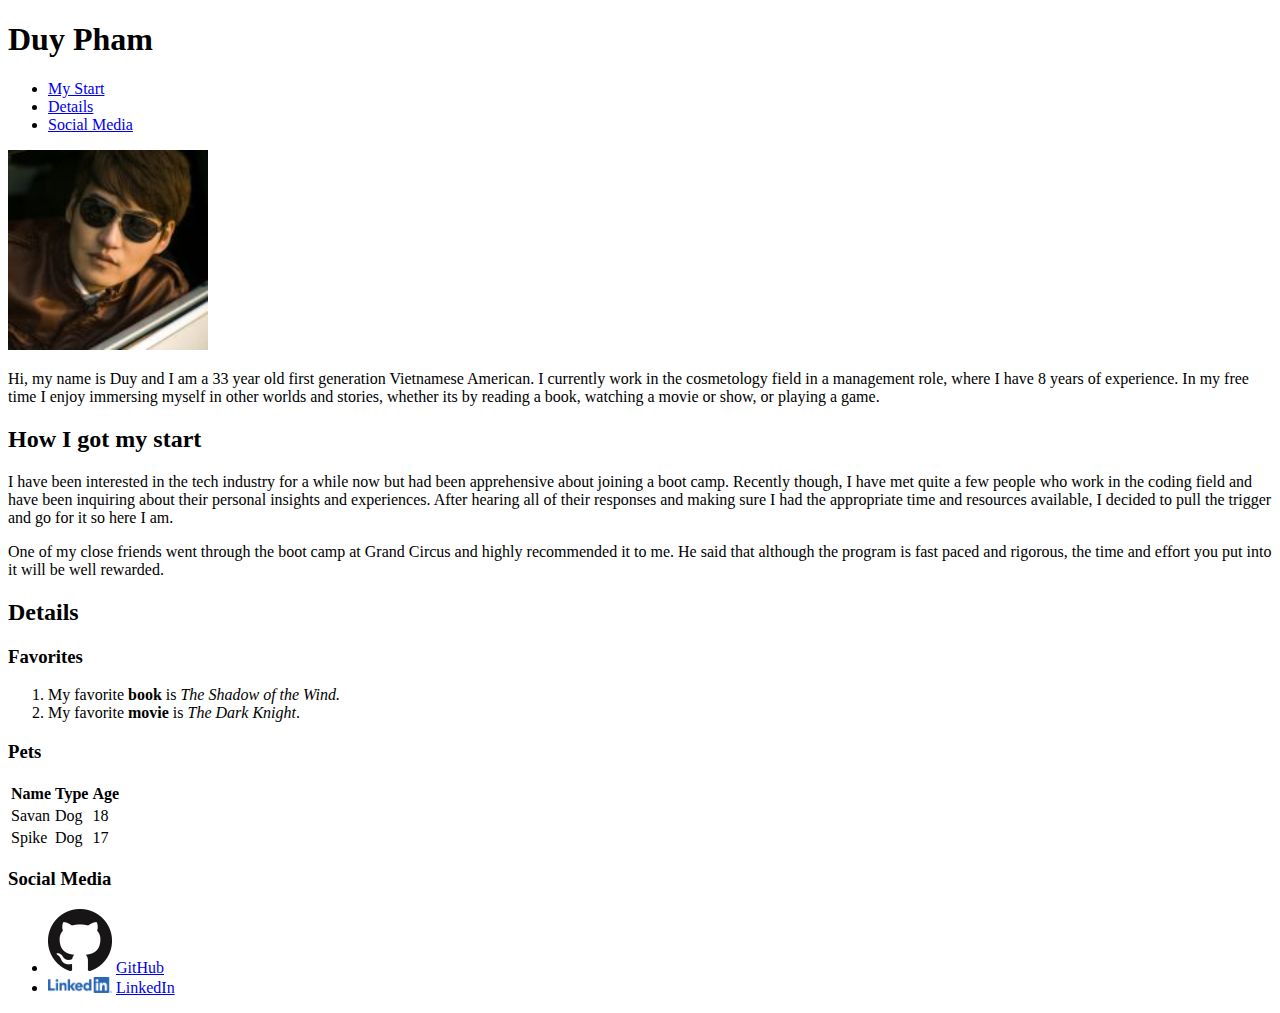
==== index.html @ 8f4b1562 "Add files via upload" ====
<!DOCTYPE html>
<html lang="en">
<head>
    <meta charset="UTF-8">
    <meta http-equiv="X-UA-Compatible" content="IE=edge">
    <meta name="viewport" content="width=device-width, initial-scale=1.0">
    <title>unit1-practice</title>
    <link rel="stylesheet" href="style.css">
</head>
<body>

<Header>
    <h1>Duy Pham</h1>
    <nav>
        <ul>
          <li><a href="#my-start">My Start</a></li>
          <li><a href="#details">Details</a></li>
          <li><a href="#social-media">Social Media</a></li>
        </ul>
      </nav>
</Header>

<Main>
    <img src="150.jpg" height="200px" alt="Guy in sunglasses"/>
    <p>Hi, my name is Duy and I am a 33 year old first generation Vietnamese American. 
    I currently work in the cosmetology field in a management role, where I have 8 years of experience.
    In my free time I enjoy immersing myself in other worlds and stories, whether its by reading a book, 
    watching a movie or show, or playing a game.</p>

    <h2 id="my-start">How I got my start</h2>
    <p>I have been interested in the tech industry for a while now but had been apprehensive about joining a boot camp.
    Recently though, I have met quite a few people who work in the coding field and have been inquiring about their personal 
    insights and experiences. After hearing all of their responses and making sure I had the appropriate time and resources
    available, I decided to pull the trigger and go for it so here I am.</p>
    <p>One of my close friends went through the boot camp at Grand Circus and highly recommended it to me.
    He said that although the program is fast paced and rigorous, the time and effort you put into it will 
    be well rewarded.</p>

    <h2 id="details">Details</h2>

    <h3>Favorites</h3>
    <ol>
        <li>My favorite <strong>book</strong> is <cite>The Shadow of the Wind</site>.</li>
        <li>My favorite <strong>movie</strong> is <cite>The Dark Knight</cite>.</li>
    </ol>

    <h3>Pets</h3>
    <table>
        <tr>
            <th>Name</th>
            <th>Type</th>
            <th>Age</th>
        </tr>
        <tr>
            <td>Savan</td>
            <td>Dog</td>
            <td>18</td>
        </tr>
        <tr>
            <td>Spike</td>
            <td>Dog</td>
            <td>17</td>
        </tr>
    </table>
</Main>

<footer>
    <h3 id="social-media">Social Media</h3>
    <ul>
        <li><img src="GitHub-Mark-64px.png" width="64px" alt="GitHub logo"/>
            <a href="https://github.com/dvpham89">GitHub</a></li>
        <li><img src="LI-Logo.png" width="64px" alt="LinkedIn logo"/>
            <a href="https://www.linkedin.com/school/grandcircus/mycompany/">LinkedIn</a></li>
    </ul>
</footer>

</body>
</html>
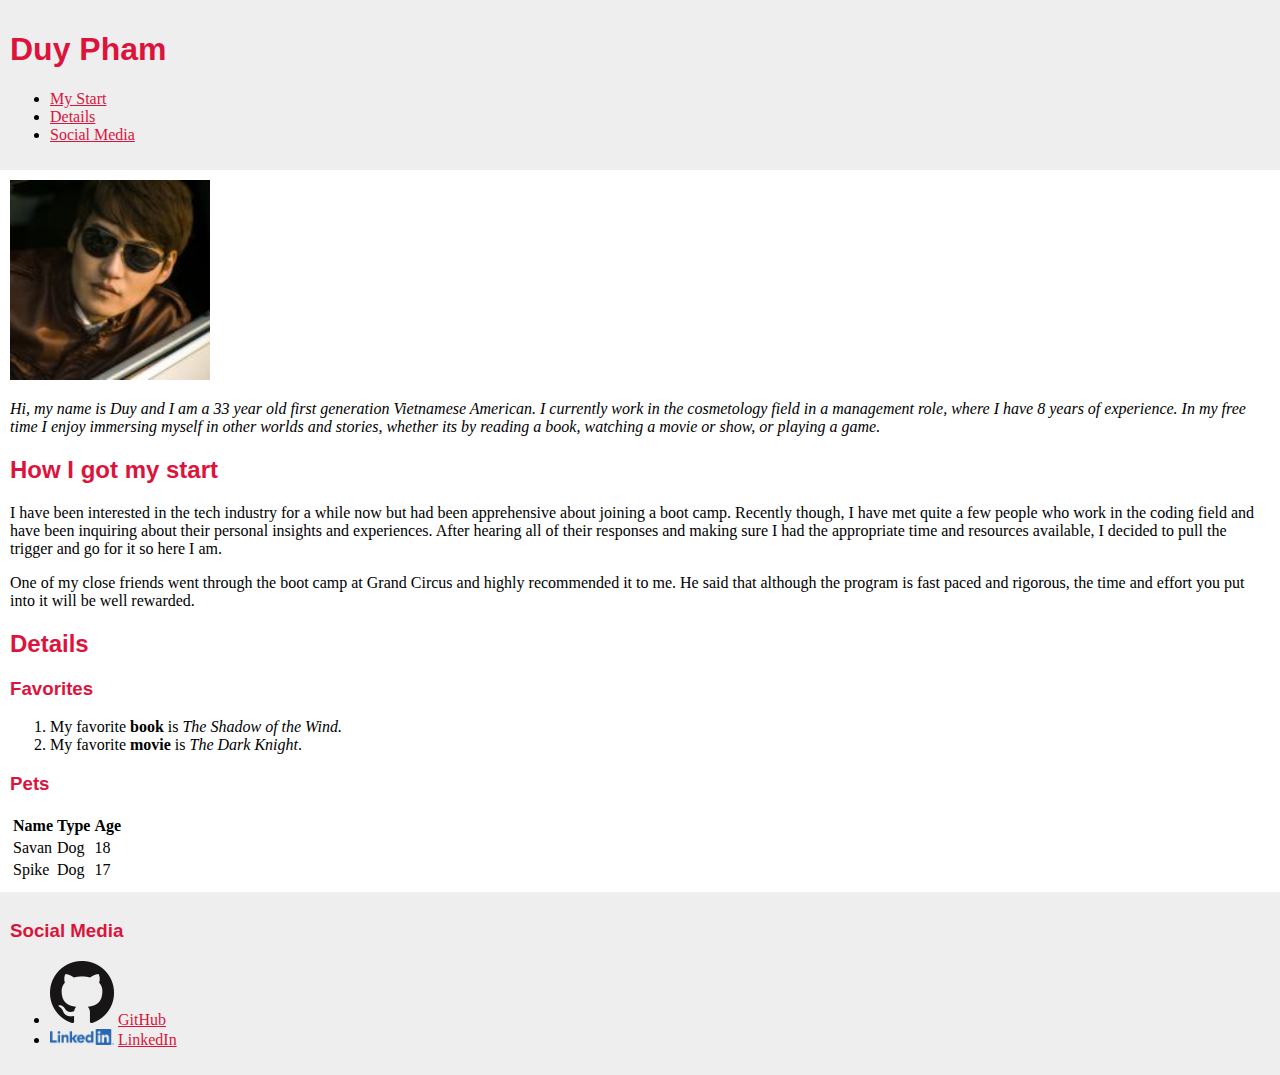
==== commit f12363ab: "Add files via upload" ====
--- a/index.html
+++ b/index.html
@@ -22,7 +22,7 @@
 
 <Main>
     <img src="150.jpg" height="200px" alt="Guy in sunglasses"/>
-    <p>Hi, my name is Duy and I am a 33 year old first generation Vietnamese American. 
+    <p class="overview">Hi, my name is Duy and I am a 33 year old first generation Vietnamese American. 
     I currently work in the cosmetology field in a management role, where I have 8 years of experience.
     In my free time I enjoy immersing myself in other worlds and stories, whether its by reading a book, 
     watching a movie or show, or playing a game.</p>
@@ -65,7 +65,7 @@
 </Main>
 
 <footer>
-    <h3 id="social-media">Social Media</h3>
+    <h3 class="footer h3" id="social-media">Social Media</h3>
     <ul>
         <li><img src="GitHub-Mark-64px.png" width="64px" alt="GitHub logo"/>
             <a href="https://github.com/dvpham89">GitHub</a></li>
--- a/style.css
+++ b/style.css
@@ -0,0 +1,37 @@
+h1 {
+    color: crimson;
+    font-family: sans-serif;
+    margin: 0px, 0px, 15px, 0px
+}
+h2 {
+    color: crimson;
+    font-family: sans-serif;
+}
+h3 {
+    color: crimson;
+    font-family: sans-serif;
+}
+a {
+    color: crimson;
+}
+.overview {
+    font-style: italic;
+}
+header {
+    background-color: #eee;
+    padding: 10px;
+}
+footer {
+    background-color: #eee;
+    padding: 10px;
+    border-bottom: 1px, solid, silver;
+}
+main {
+    padding: 10px;
+}
+.footer h3 {
+    margin-top: 0px;
+}
+body {
+    margin:0;
+}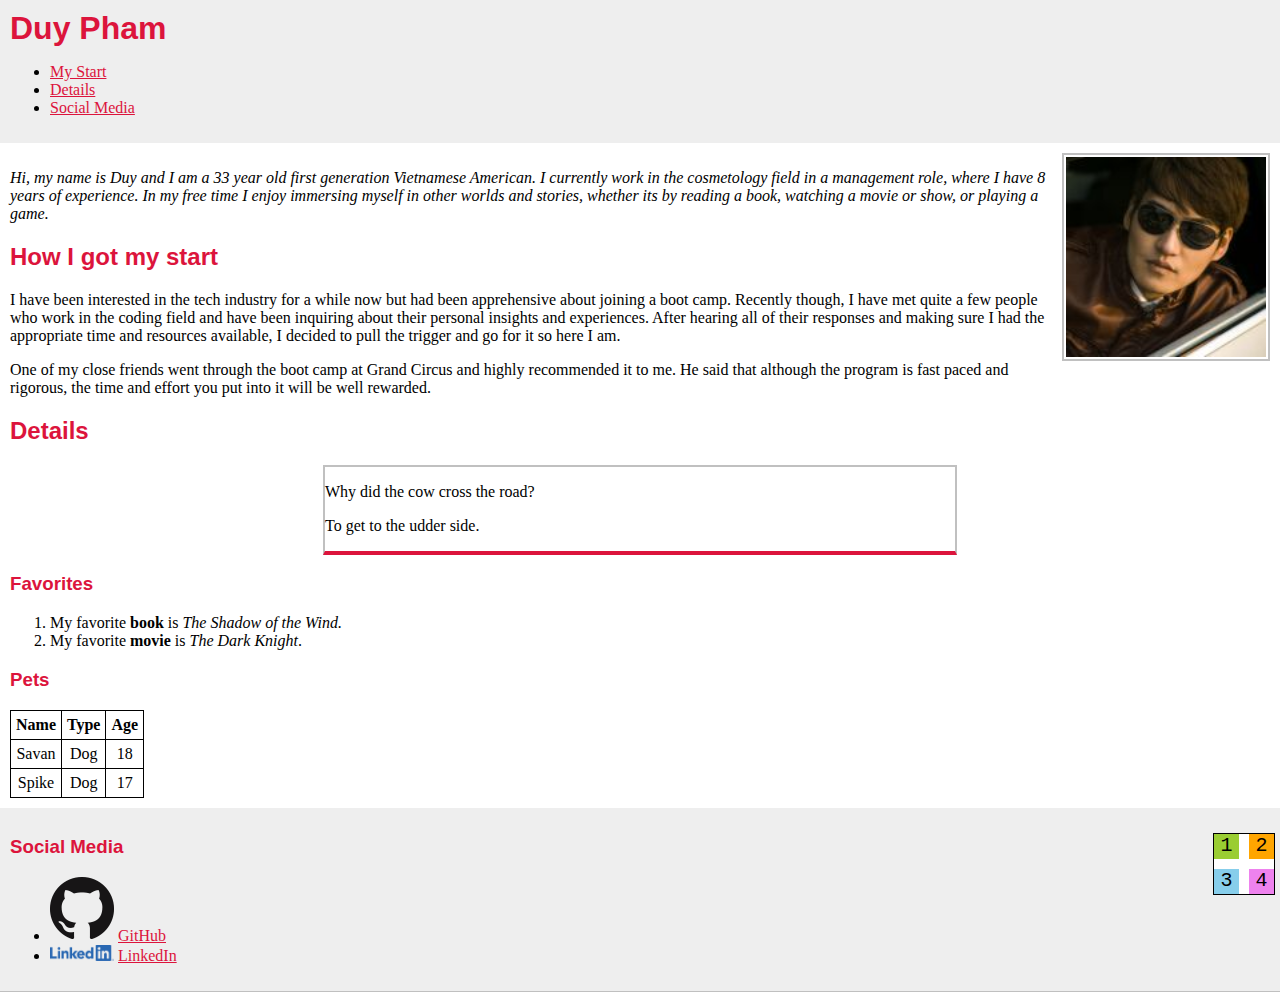
==== commit ea57d962: "Add files via upload" ====
--- a/index.html
+++ b/index.html
@@ -21,7 +21,7 @@
 </Header>
 
 <Main>
-    <img src="150.jpg" height="200px" alt="Guy in sunglasses"/>
+    <img id="profile-pic" src="150.jpg" height="200px" alt="Guy in sunglasses"/>
     <p class="overview">Hi, my name is Duy and I am a 33 year old first generation Vietnamese American. 
     I currently work in the cosmetology field in a management role, where I have 8 years of experience.
     In my free time I enjoy immersing myself in other worlds and stories, whether its by reading a book, 
@@ -37,6 +37,11 @@
     be well rewarded.</p>
 
     <h2 id="details">Details</h2>
+
+    <blockquote id="joke">
+        <p>Why did the cow cross the road?</p>
+        <p>To get to the udder side.</p>
+    </blockquote>
 
     <h3>Favorites</h3>
     <ol>
@@ -73,6 +78,11 @@
             <a href="https://www.linkedin.com/school/grandcircus/mycompany/">LinkedIn</a></li>
     </ul>
 </footer>
-
+<div class="numbers-box">
+    <div class="color-box color-box-1">1</div>
+    <div class="color-box color-box-2">2</div>
+    <div class="color-box color-box-3">3</div>
+    <div class="color-box color-box-4">4</div>
+</div>
 </body>
 </html>--- a/style.css
+++ b/style.css
@@ -1,7 +1,7 @@
 h1 {
     color: crimson;
     font-family: sans-serif;
-    margin: 0px, 0px, 15px, 0px
+    margin: 0px 0px 15px 0px
 }
 h2 {
     color: crimson;
@@ -24,7 +24,7 @@
 footer {
     background-color: #eee;
     padding: 10px;
-    border-bottom: 1px, solid, silver;
+    border-bottom: solid 1px silver;
 }
 main {
     padding: 10px;
@@ -34,4 +34,71 @@
 }
 body {
     margin:0;
+}
+.numbers-box {
+    height: 60px;
+    width: 60px;
+    border: solid 1px black;
+    background-color: white;
+    position: fixed;
+    right: 5px; 
+    bottom: 5px;
+}
+.color-box {
+    width: 25px;
+    height: 25px;
+    font-family: monospace;
+    font-size: 20px;
+    text-align: center;
+    position: absolute
+}
+.color-box-1 {
+    background-color: yellowgreen;
+    top: 0;
+    left: 0;
+}
+.color-box-2 {
+    background-color: orange;
+    top: 0;
+    right: 0;
+}
+.color-box-3 {
+    background-color: skyblue;
+    bottom: 0;
+    left: 0;
+}
+.color-box-4 {
+    background-color: violet;
+    bottom: 0;
+    right: 0;
+}
+#profile-pic {
+    height: 200px;
+    background-color: white;
+    border: solid 2px silver;
+    padding: 2px;
+    float: right;
+    margin-left: 10px;
+}
+#joke {
+    width: 50%;
+    border: solid 2px silver;
+    border-bottom: solid 4px crimson;
+    margin: 0 auto;
+}
+table {
+    border: solid 1px black;
+    padding: 10px;
+    text-align: center;
+    border-collapse: collapse;
+}
+th {
+    border: solid 1px black;
+    padding: 5px;
+    text-align: center;
+}
+td {
+    border:solid 1px black;
+    padding: 5px;
+    text-align: center;
 }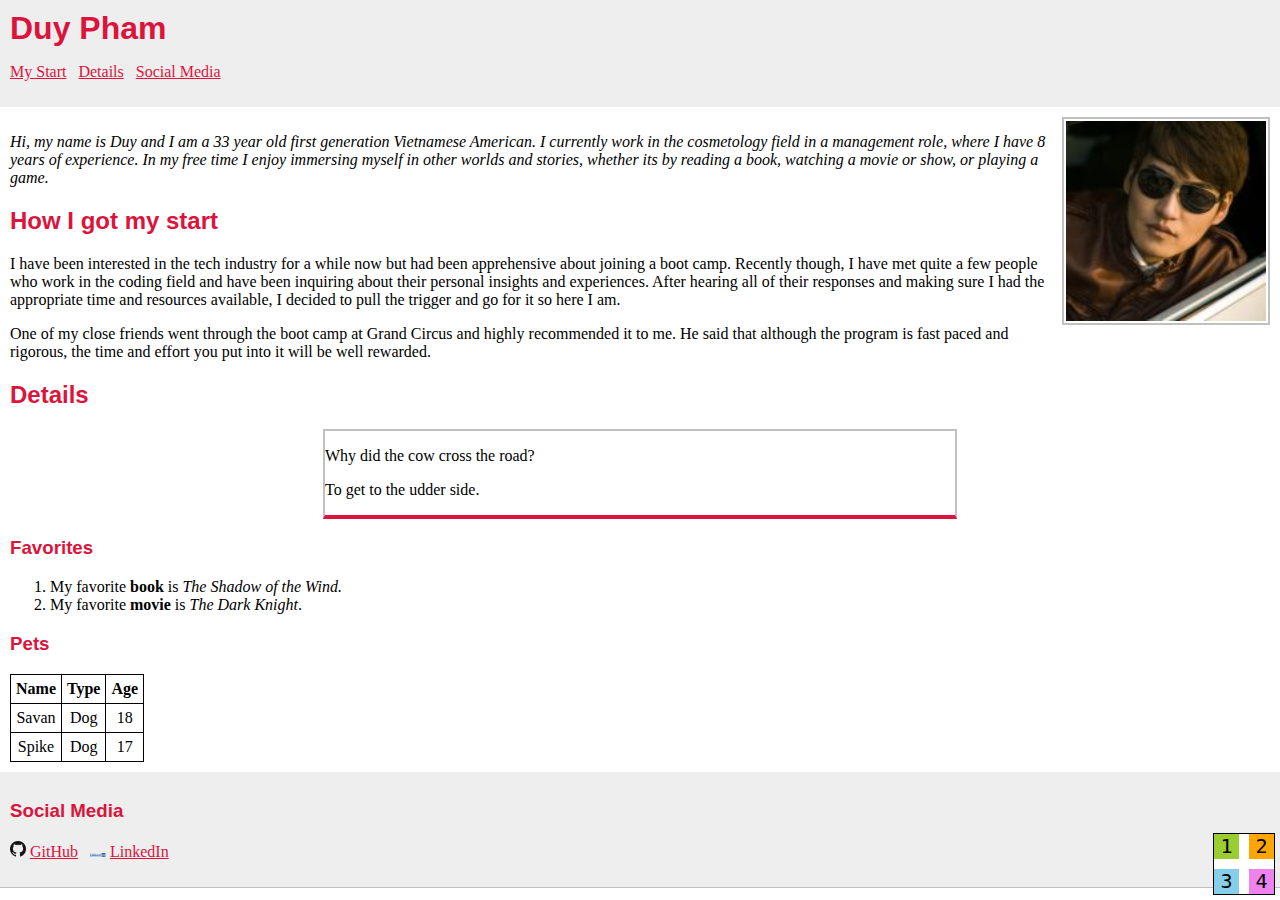
==== commit daf6148c: "Add files via upload" ====
--- a/index.html
+++ b/index.html
@@ -12,7 +12,7 @@
 <Header>
     <h1>Duy Pham</h1>
     <nav>
-        <ul>
+        <ul class="nav-list">
           <li><a href="#my-start">My Start</a></li>
           <li><a href="#details">Details</a></li>
           <li><a href="#social-media">Social Media</a></li>
@@ -71,7 +71,7 @@
 
 <footer>
     <h3 class="footer h3" id="social-media">Social Media</h3>
-    <ul>
+    <ul class="nav-list">
         <li><img src="GitHub-Mark-64px.png" width="64px" alt="GitHub logo"/>
             <a href="https://github.com/dvpham89">GitHub</a></li>
         <li><img src="LI-Logo.png" width="64px" alt="LinkedIn logo"/>
--- a/style.css
+++ b/style.css
@@ -101,4 +101,15 @@
     border:solid 1px black;
     padding: 5px;
     text-align: center;
+}
+.nav-list {
+    list-style: none;
+    padding: 0;
+}
+.nav-list li {
+    display: inline;
+    margin-right: .5em;
+}
+footer li img {
+    width: 16px;
 }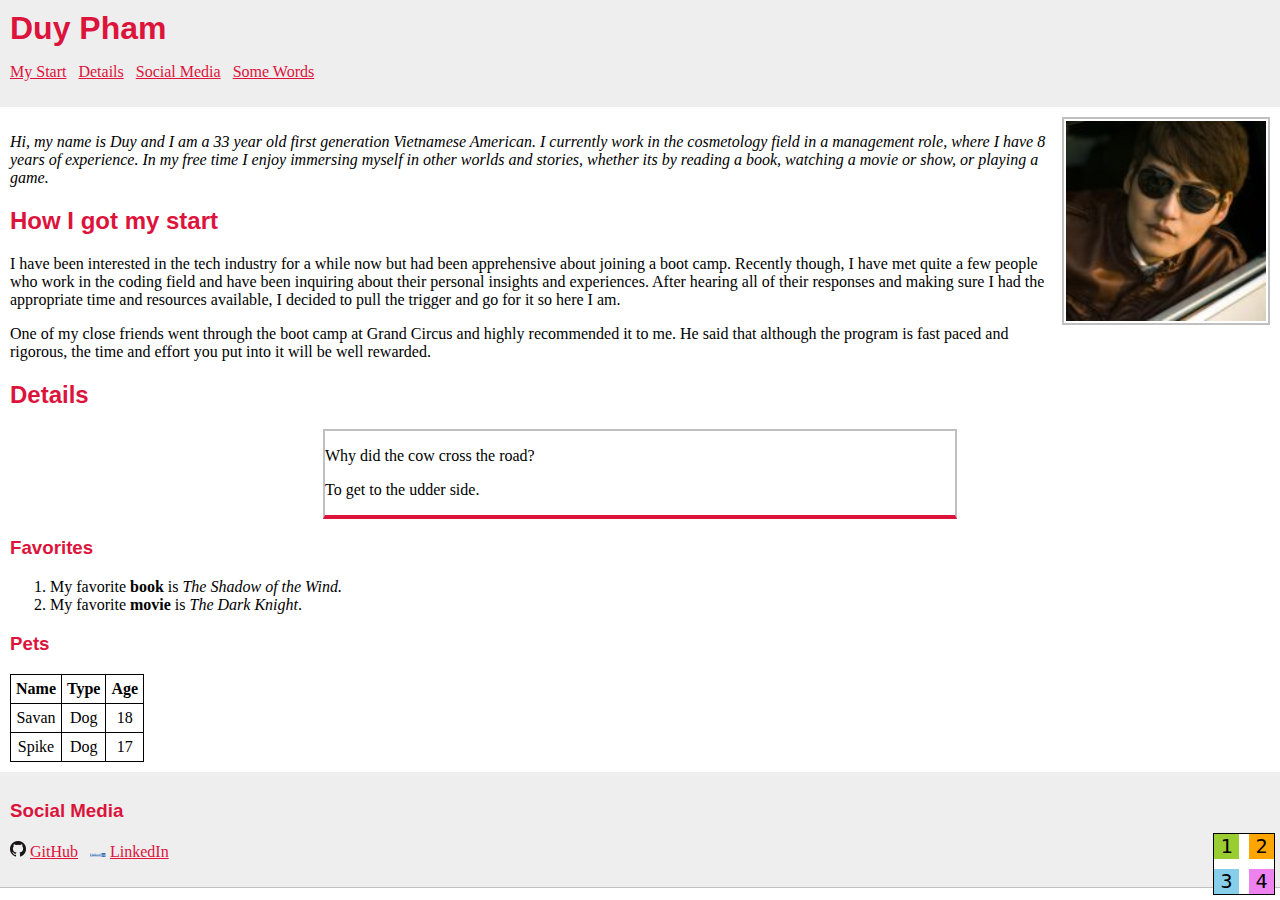
==== commit fb6db650: "Add files via upload" ====
--- a/index.html
+++ b/index.html
@@ -16,6 +16,7 @@
           <li><a href="#my-start">My Start</a></li>
           <li><a href="#details">Details</a></li>
           <li><a href="#social-media">Social Media</a></li>
+          <li><a href="some-words.html">Some Words</a></li>
         </ul>
       </nav>
 </Header>
